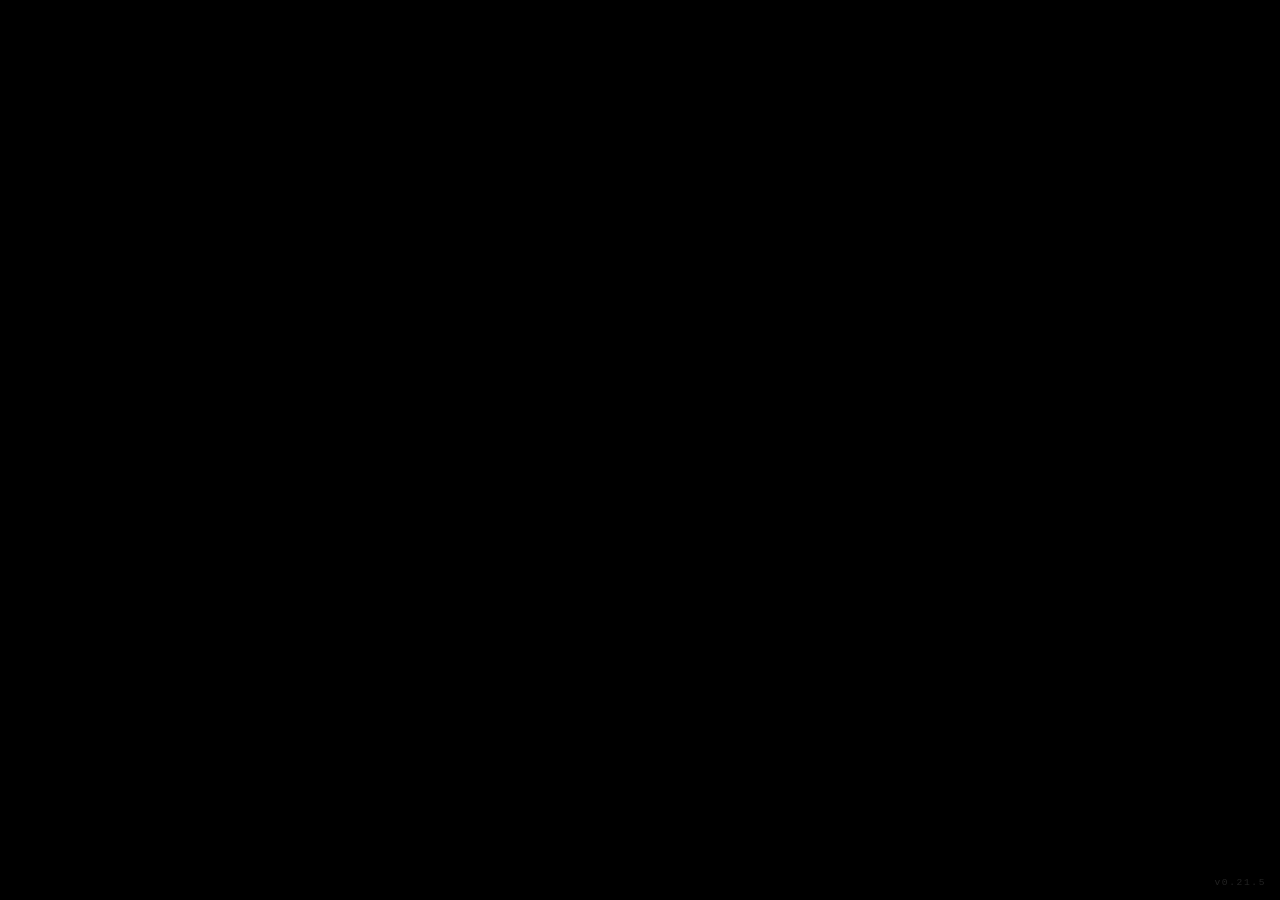
==== console/index.html @ b3916f2d "STREET SOCCER: Markierungen und Rasen einstellbar (v0.21.5) Ein Kaefigplatz hat keinen Strafraum. MA" ====
<!DOCTYPE html>
<html lang="de">
<head>
<meta charset="UTF-8">
<meta name="viewport" content="width=device-width, initial-scale=1">
<title>RETROCON</title>
<link rel="preconnect" href="https://fonts.googleapis.com">
<link rel="preconnect" href="https://fonts.gstatic.com" crossorigin>
<link href="https://fonts.googleapis.com/css2?family=Press+Start+2P&display=swap" rel="stylesheet">
<script>
  // Canvas nutzt Webfonts nur, wenn sie geladen sind — vorab anfordern
  if (document.fonts) document.fonts.load("16px 'Press Start 2P'");
</script>
<link rel="stylesheet" href="style.css?v=0.21.5">
</head>
<body>

<!-- ── Boot (Terminal → RETROCON) ────────────────────── -->
<div class="screen active" id="boot">
  <div id="boot-terminal">
    <div id="boot-press-key">PRESS ANY KEY TO START</div>
    <div id="boot-cursor"></div>
  </div>
</div>

<!-- ── Hauptmenü ─────────────────────────────────────── -->
<div class="screen" id="main-menu">
  <div id="row-top">
    <span class="row-arrow" id="row-arrow-up"></span>
    <span id="row-label-up"></span>
  </div>
  <div id="menu-rows">
    <div id="menu-rows-track">
      <div class="menu-row" id="row-logo">
        <h2 class="slide-title slide-title--logo">RETROCON</h2>
      </div>
      <div class="menu-row" id="row-controller">
        <h2 class="slide-title">CONTROLLER</h2>
        <p class="slide-hint">VERBINDE DEIN SMARTPHONE ALS CONTROLLER</p>
        <div id="qr-row">
          <div class="player-card" id="player-card-1">
            <div class="qr-art"><div id="qr-1"></div></div>
            <div class="meta">
              <div class="label">SPIELER 1</div>
              <div class="status-dot" id="dot-1">WARTE AUF VERBINDUNG</div>
            </div>
          </div>
          <div class="player-card" id="player-card-2">
            <div class="qr-art"><div id="qr-2"></div></div>
            <div class="meta">
              <div class="label">SPIELER 2</div>
              <div class="status-dot" id="dot-2">WARTE AUF VERBINDUNG</div>
            </div>
          </div>
        </div>
      </div>
      <div class="menu-row" id="row-spiele">
        <h2 class="slide-title">SPIELE</h2>
        <div id="carousel">
          <div class="carousel-arrow left"></div>
          <div id="carousel-track"></div>
          <div class="carousel-arrow right"></div>
        </div>
      </div>
      <div class="menu-row" id="row-einstellungen">
        <h2 class="slide-title">EINSTELLUNGEN</h2>
        <div id="settings-carousel" class="settings-carousel">
          <div class="carousel-arrow left"></div>
          <div id="settings-track" class="settings-track"></div>
          <div class="carousel-arrow right"></div>
        </div>
      </div>
      <div class="menu-row">
        <h2 class="slide-title">CREDITS</h2>
        <p class="slide-placeholder">BALD VERFÜGBAR</p>
      </div>
    </div>
  </div>
  <div id="row-bottom">
    <span id="row-label-down"></span>
    <span class="row-arrow" id="row-arrow-down"></span>
  </div>
</div>

<!-- ── Game-View ─────────────────────────────────────── -->
<div id="game-view" style="display:none">
  <canvas id="game-canvas"></canvas>
  <div id="game-toast"></div>

  <div id="ingame-overlay">
    <div id="ig-nav-top">
      <span class="row-arrow" id="ig-nav-arrow"></span>
      <span id="ig-nav-label"></span>
    </div>
    <div id="ig-slides">
      <div id="ig-slides-track">

        <div class="ig-slide" id="ig-slide-menu">
          <div class="ig-item selected" data-idx="0">WEITER</div>
          <div class="ig-item" data-idx="1">SPIEL BEENDEN</div>
          <div class="ig-item" data-idx="2">EINSTELLUNGEN</div>
          <div class="ig-item" data-idx="3">HILFE</div>
        </div>

        <div class="ig-slide" id="ig-slide-settings">
          <h2 class="slide-title" id="ig-settings-title">INGAME EINSTELLUNGEN</h2>
          <div id="ig-settings-carousel" class="settings-carousel">
            <div class="carousel-arrow left"></div>
            <div id="ig-settings-track" class="settings-track"></div>
            <div class="carousel-arrow right"></div>
          </div>
          <p class="slide-hint" id="ig-settings-hint"></p>
        </div>

        <div class="ig-slide" id="ig-slide-help">
          <h2 class="slide-title">STEUERUNG</h2>
          <div id="ig-help"></div>
          <p class="slide-hint">↑ ZURÜCK</p>
        </div>

      </div>
    </div>
  </div>
</div>

<div id="footer">v0.21.5</div>

<script src="https://unpkg.com/peerjs@1.5.4/dist/peerjs.min.js"></script>
<script src="https://cdn.jsdelivr.net/npm/qrcodejs@1.0.0/qrcode.min.js"></script>
<script src="../games/pong/pong.js?v=0.21.5"></script>
<script src="../games/volleyball/volleyball.js?v=0.21.5"></script>
<script src="../games/vacuum/vacuum.js?v=0.21.5"></script>
<script src="../games/catapult/catapult.js?v=0.21.5"></script>
<script src="../games/soccer/soccer.data.js?v=0.21.5"></script>
<script src="../games/soccer/soccer.render.js?v=0.21.5"></script>
<script src="../games/soccer/soccer.js?v=0.21.5"></script>
<script type="module" src="app.js?v=0.21.5"></script>
</body>
</html>
---- console/style.css ----
* { margin: 0; padding: 0; box-sizing: border-box; }
body {
  background: #0a0a0a;
  height: 100dvh;
  font-family: 'Courier New', monospace;
  color: #fff;
  overflow: hidden;
}
body::after {
  content: '';
  position: fixed; inset: 0;
  background: repeating-linear-gradient(0deg, rgba(0,0,0,0) 0, rgba(0,0,0,0) 2px, rgba(0,0,0,0.18) 3px, rgba(0,0,0,0) 4px);
  pointer-events: none;
  z-index: 100;
}
/* Bildröhren-Effekt abschaltbar (EINSTELLUNGEN) */
body.no-scanlines::after { display: none; }

/* ── Einstellungen ─────────────────────────────────────── */
#settings-list {
  display: flex; flex-direction: column; gap: 0.9rem;
  margin: 1.2rem 0 1.4rem;
  min-width: min(26rem, 80vw);
}
/* Einstellungen als Karussell — dieselbe Achse wie bei den Spielen:
   ← → blättert durch die Regler, ↑ ↓ verlässt die Zeile. Eine senkrechte
   Liste stritte sich hier mit der Zeilennavigation. */
.settings-carousel {
  position: relative;
  width: min(900px, 92vw);
  height: clamp(190px, 30vh, 260px);
  display: flex;
  align-items: center;
  /* wie beim Spiele-Karussell: die aktive Karte zentriert menu.js per
     translateX auf Basis von offsetLeft */
  justify-content: flex-start;
  overflow: hidden;
  margin: 1.4rem 0 0.6rem;
}
.settings-track {
  display: flex;
  align-items: center;
  gap: 28px;
  transition: transform 0.35s cubic-bezier(0.3, 0.8, 0.2, 1);
  will-change: transform;
}
.setting {
  flex-shrink: 0;
  width: clamp(200px, 26vw, 270px);
  background: #0a0a0a;
  border: 2px solid #222;
  border-radius: 10px;
  padding: 20px 18px 22px;
  text-align: center;
  opacity: 0.35;
  transform: scale(0.82);
  transition: all 0.3s ease;
  cursor: pointer;
}
.setting.selected {
  opacity: 1;
  transform: scale(1);
  border-color: #4fc3f7;
  box-shadow: 0 0 32px rgba(79,195,247,0.35), inset 0 0 20px rgba(79,195,247,0.05);
}
/* Zugehörigkeit steht auf der Karte — so bleibt sichtbar, was der Konsole
   gehört und was dem Spiel, ohne dass beides in einer Liste verschwimmt */
.setting .bereich {
  font-size: 0.5rem; letter-spacing: 0.3rem; color: #555;
  margin-bottom: 14px;
}
.setting.selected .bereich { color: #4fc3f7; }
.setting .name {
  display: block;
  font-family: 'Press Start 2P', 'Courier New', monospace;
  font-size: 0.72rem; letter-spacing: 0.08rem; color: #999;
  margin-bottom: 18px;
}
.setting.selected .name { color: #fff; }
.setting .wert {
  display: block;
  font-family: 'Press Start 2P', 'Courier New', monospace;
  font-size: 0.95rem; letter-spacing: 0.05rem; color: #666;
}
.setting.selected .wert { color: #4fc3f7; text-shadow: 0 0 16px rgba(79,195,247,0.5); }
.setting.selected .wert::before { content: '‹ '; color: #4fc3f7; }
.setting.selected .wert::after  { content: ' ›'; color: #4fc3f7; }

/* ── Screen-System ─────────────────────────────────────── */
.screen { display: none; height: 100dvh; }
.screen.active { display: flex; }

/* ── Boot ──────────────────────────────────────────────── */
#boot {
  flex-direction: column;
  align-items: flex-start;
  justify-content: flex-start;
  background: #000;
  padding: clamp(20px, 4vw, 48px);
}
#boot-terminal {
  display: flex;
  flex-direction: column;
  gap: 4px;
}
.t-line {
  font-size: clamp(0.6rem, 1.6vw, 0.8rem);
  letter-spacing: 0.05rem;
  color: #4fc3f7;
  opacity: 0;
  transition: opacity 0.1s;
  white-space: pre;
}
.t-line.show { opacity: 1; }
#boot-cursor { display: none; }
@keyframes cblink { 0%,100%{opacity:1} 50%{opacity:0} }

#boot-press-key {
  margin-top: 12px;
  font-size: clamp(0.6rem, 1.6vw, 0.8rem);
  letter-spacing: 0.05rem;
  color: #4fc3f7;
  opacity: 0;
  white-space: pre;
}
#boot-press-key.show {
  opacity: 1;
  animation: pblink 0.9s step-end infinite;
}
@keyframes pblink { 0%,100%{opacity:1} 50%{opacity:0} }

.letter {
  font-family: 'Press Start 2P', 'Courier New', monospace;
  font-size: clamp(1.8rem, 7vw, 4.5rem);
  letter-spacing: 0.05em;
  color: #4fc3f7;
  opacity: 0;
  text-shadow: 0 0 40px rgba(79,195,247,0.9), 0 0 80px rgba(79,195,247,0.4);
}
.letter.pop { animation: appear 0.14s forwards; }
@keyframes appear {
  0%   { opacity: 0; filter: brightness(8) blur(4px); }
  60%  { opacity: 1; filter: brightness(2) blur(0); }
  100% { opacity: 1; filter: brightness(1) blur(0); }
}

/* ── Row-Navigation ────────────────────────────────────── */
#menu-rows {
  flex: 1;
  width: 100%;
  overflow: hidden;
  min-height: 0;
}

#menu-rows-track {
  display: flex;
  flex-direction: column;
  transition: transform 0.35s cubic-bezier(0.3, 0.8, 0.2, 1);
  will-change: transform;
}

.menu-row {
  width: 100%;
  flex-shrink: 0;
  display: flex;
  flex-direction: column;
  align-items: center;
  justify-content: center;
  padding: 0 clamp(24px, 5vw, 64px);
  gap: 20px;
}

#row-logo {
  align-items: center;
  justify-content: center;
}

.slide-title {
  font-family: 'Press Start 2P', 'Courier New', monospace;
  font-size: clamp(1.4rem, 3.5vw, 2.4rem);
  color: #4fc3f7;
  letter-spacing: 0.08rem;
  text-shadow: 0 0 30px rgba(79,195,247,0.7);
}

.slide-title--logo {
  font-size: clamp(2.2rem, 6vw, 4rem);
  letter-spacing: 0.12rem;
  text-shadow: 0 0 40px rgba(79,195,247,0.9), 0 0 80px rgba(79,195,247,0.4);
}

.slide-placeholder {
  font-size: 0.65rem;
  letter-spacing: 0.5rem;
  color: #555;
}

.slide-hint {
  font-size: 0.65rem;
  letter-spacing: 0.25rem;
  color: #888;
  text-align: center;
  line-height: 1.8;
}

#row-top {
  display: flex;
  flex-direction: column;
  align-items: center;
  gap: 6px;
  padding: 18px 0 0;
  min-height: 56px;
  flex-shrink: 0;
  cursor: default;
  user-select: none;
}
#row-top:has(.row-arrow.visible) { cursor: pointer; }

#row-bottom {
  display: flex;
  flex-direction: column;
  align-items: center;
  gap: 6px;
  padding: 0 0 18px;
  min-height: 56px;
  flex-shrink: 0;
  cursor: default;
  user-select: none;
}
#row-bottom:has(.row-arrow.visible) { cursor: pointer; }

#row-label-up,
#row-label-down {
  font-family: 'Press Start 2P', 'Courier New', monospace;
  font-size: 0.6rem;
  letter-spacing: 0.35rem;
  color: #1a2a30;
  transition: color 0.2s;
  min-height: 1em;
}
#row-label-up.visible,
#row-label-down.visible { color: #7ecfea; }

.row-arrow {
  display: inline-block;
  width: 18px;
  height: 18px;
  border-right: 3px solid #111;
  border-top: 3px solid #111;
  border-radius: 3px;
  transition: border-color 0.2s;
  flex-shrink: 0;
}
#row-arrow-up   { transform: rotate(-45deg); margin-top: 4px; }
#row-arrow-down { transform: rotate(135deg); margin-bottom: 4px; }
.row-arrow.visible { border-color: #7ecfea; }

/* ── Controller-Row ────────────────────────────────────── */
#qr-row {
  display: flex;
  gap: 40px;
  align-items: flex-start;
  position: relative;
}
#qr-row::after {
  content: 'VS';
  position: absolute;
  top: 40%; left: 50%;
  transform: translate(-50%, -50%);
  font-size: 0.65rem;
  letter-spacing: 0.3rem;
  color: #1e1e1e;
}

.player-card {
  flex-shrink: 0;
  width: clamp(200px, 28vw, 300px);
  background: #0a0a0a;
  border: 2px solid #222;
  border-radius: 10px;
  display: flex;
  flex-direction: column;
  overflow: hidden;
  transition: border-color 0.3s, box-shadow 0.3s;
}
.player-card.connected {
  border-color: #4caf50;
  box-shadow: 0 0 32px rgba(76,175,80,0.35), inset 0 0 20px rgba(76,175,80,0.05);
}

.qr-art {
  aspect-ratio: 1;
  display: flex;
  align-items: center;
  justify-content: center;
  background: #fff;
  border-bottom: 1px solid #222;
  overflow: hidden;
  padding: 12px;
}
.player-card.connected .qr-art { border-bottom-color: #4caf50; }
.qr-art canvas, .qr-art img { width: 100% !important; height: auto !important; display: block; }

.player-card .meta {
  padding: 12px 16px 14px;
  text-align: center;
}
.player-card .label {
  font-size: 0.7rem;
  letter-spacing: 0.35rem;
  color: #e0e0e0;
  margin-bottom: 8px;
}
.player-card.connected .label { color: #4caf50; }

.status-dot {
  display: flex;
  align-items: center;
  justify-content: center;
  gap: 8px;
  font-size: 0.55rem;
  letter-spacing: 0.15rem;
  color: #777;
}
.status-dot::before {
  content: '';
  width: 6px; height: 6px;
  border-radius: 50%;
  background: #333;
  flex-shrink: 0;
}
.status-dot.connected { color: #4caf50; }
.status-dot.connected::before { background: #4caf50; box-shadow: 0 0 6px #4caf50; }

@keyframes pulse { 0%,100%{opacity:1} 50%{opacity:0.4} }

/* ── Hauptmenü ─────────────────────────────────────────── */
#main-menu {
  flex-direction: column;
  align-items: stretch;
  justify-content: flex-start;
}

/* ── Karussell ─────────────────────────────────────────── */
#carousel {
  position: relative;
  width: min(900px, 92vw);
  height: clamp(260px, 42vh, 400px);
  display: flex;
  align-items: center;
  /* Bewusst kein justify-content: center — die aktive Karte zentriert menu.js
     per translateX auf Basis von offsetLeft. Zentrierte Flex-Ausrichtung würde
     den überbreiten Track zusätzlich um den halben Überhang nach links schieben,
     was in offsetLeft nicht auftaucht: die Karte säße konstant daneben. */
  justify-content: flex-start;
  overflow: hidden;
}

#carousel-track {
  display: flex;
  align-items: center;
  gap: 40px;
  transition: transform 0.35s cubic-bezier(0.3, 0.8, 0.2, 1);
  will-change: transform;
}

.game-card {
  flex-shrink: 0;
  width: clamp(240px, 32vw, 340px);
  background: #0a0a0a;
  border: 2px solid #222;
  border-radius: 10px;
  display: flex;
  flex-direction: column;
  overflow: hidden;
  opacity: 0.5;
  transform: scale(0.82);
  transition: all 0.3s ease;
  cursor: pointer;
}
.game-card.selected {
  opacity: 1;
  transform: scale(1);
  border-color: #4fc3f7;
  box-shadow: 0 0 32px rgba(79,195,247,0.35), inset 0 0 20px rgba(79,195,247,0.05);
}

.game-card .art {
  aspect-ratio: 16 / 10;
  display: flex;
  align-items: center;
  justify-content: center;
  background: #000;
  border-bottom: 1px solid #222;
  overflow: hidden;
}
.game-card.selected .art { border-bottom-color: #4fc3f7; }
.game-card .art svg { width: 100%; height: 100%; display: block; }

.game-card .meta {
  padding: 14px 18px 16px;
  text-align: center;
}
.game-card .title {
  font-family: 'Press Start 2P', 'Courier New', monospace;
  color: #fff;
  font-size: 1.1rem;
  letter-spacing: 0.1rem;
  margin-bottom: 10px;
}
.game-card.selected .title {
  color: #4fc3f7;
  text-shadow: 0 0 16px rgba(79,195,247,0.5);
}
/* Der Zusatz war mit #666 bei 3,4:1 grenzwertig und auf den nicht gewählten
   Karten (Deckkraft 0,35) mit 1,4:1 schlicht unlesbar. Jetzt 8,9:1 bzw. 3,0:1. */
.game-card .tagline {
  color: #9fb0c0;
  font-size: 0.65rem;
  letter-spacing: 0.2rem;
}

.carousel-arrow {
  position: absolute;
  top: 50%;
  width: 18px;
  height: 18px;
  border-right: 3px solid #7ecfea;
  border-top: 3px solid #7ecfea;
  border-radius: 3px;
  pointer-events: none;
  opacity: 0;
  transition: opacity 0.2s;
  filter: drop-shadow(0 0 6px rgba(79,195,247,0.6));
  z-index: 2;
  cursor: pointer;
  user-select: none;
}
.carousel-arrow.left  { left: 16px;  transform: translateY(-50%) rotate(-135deg); }
.carousel-arrow.right { right: 16px; transform: translateY(-50%) rotate(45deg); }
#carousel.has-prev .carousel-arrow.left,
.settings-carousel.has-prev .carousel-arrow.left  { opacity: 0.8; pointer-events: auto; }
#carousel.has-next .carousel-arrow.right,
.settings-carousel.has-next .carousel-arrow.right { opacity: 0.8; pointer-events: auto; }
.carousel-arrow:hover { opacity: 1 !important; }
.carousel-arrow.left  { left: 8px; }
.carousel-arrow.right { right: 8px; }


.room-badge {
  position: fixed;
  top: 16px; right: 20px;
  font-size: 0.65rem;
  letter-spacing: 0.2rem;
  color: #666;
  z-index: 10;
}
.room-badge span { color: #4fc3f7; }

.menu-section {
  color: #777;
  font-size: 0.65rem;
  letter-spacing: 0.4rem;
  align-self: flex-start;
  margin-top: 10px;
}
.menu-section:first-child { margin-top: 0; }

.menu-item {
  background: #111;
  border: 2px solid #333;
  color: #fff;
  font-family: inherit;
  font-size: 1rem;
  letter-spacing: 0.15rem;
  padding: 18px 28px;
  border-radius: 6px;
  cursor: pointer;
  text-align: left;
  width: min(90vw, 380px);
  transition: all 0.1s;
  display: flex;
  justify-content: space-between;
  align-items: center;
}
.menu-item.selected {
  border-color: #4fc3f7;
  background: #0e1a20;
  box-shadow: 0 0 16px rgba(79,195,247,0.3);
}
.menu-item .badge {
  color: #777;
  font-size: 0.7rem;
}

/* ── Einstellungen ─────────────────────────────────────── */
#settings {
  flex-direction: column;
  align-items: center;
  justify-content: center;
  gap: 40px;
  padding: 40px;
}
#settings h2 {
  font-size: 0.8rem;
  letter-spacing: 0.4rem;
  font-weight: normal;
  color: #888;
}

/* ── Game-View ─────────────────────────────────────────── */
#game-view {
  position: fixed; inset: 0;
  background: #000;
}
#game-canvas {
  display: block;
  width: 100%;
  height: 100%;
}

/* ── In-Game-Overlay ───────────────────────────────────── */
#ingame-overlay {
  display: none;
  position: fixed;
  inset: 0;
  /* Fast deckend. Bei 0,82 schien das Spielfeld durch und machte gerade die
     Screens mit Werten unruhig und schlecht lesbar. */
  background: rgba(3, 5, 8, 0.985);
  flex-direction: column;
  z-index: 150;
}
#ingame-overlay.visible { display: flex; }

#ig-nav-top {
  display: flex;
  flex-direction: column;
  align-items: center;
  gap: 6px;
  padding: 18px 0 0;
  min-height: 56px;
  flex-shrink: 0;
  cursor: default;
  user-select: none;
}
#ig-nav-top:has(.row-arrow.visible) { cursor: pointer; }

#ig-nav-label {
  font-family: 'Press Start 2P', 'Courier New', monospace;
  font-size: 0.6rem;
  letter-spacing: 0.35rem;
  color: #1a2a30;
  transition: color 0.2s;
  min-height: 1em;
}
#ig-nav-label.visible { color: #7ecfea; }

#ig-nav-arrow {
  transform: rotate(-45deg);
  margin-top: 4px;
}

#ig-slides {
  flex: 1;
  overflow: hidden;
  min-height: 0;
}

#ig-slides-track {
  display: flex;
  flex-direction: column;
  transition: transform 0.35s cubic-bezier(0.3, 0.8, 0.2, 1);
  will-change: transform;
}

.ig-slide {
  width: 100%;
  flex-shrink: 0;
  display: flex;
  flex-direction: column;
  align-items: center;
  justify-content: center;
  gap: 12px;
}

.ig-item {
  font-family: 'Press Start 2P', 'Courier New', monospace;
  font-size: 0.85rem;
  letter-spacing: 0.2rem;
  color: #888;
  padding: 14px 40px;
  border: 2px solid transparent;
  border-radius: 6px;
  cursor: pointer;
  transition: color 0.15s, border-color 0.15s;
  min-width: 280px;
  text-align: center;
  user-select: none;
}
.ig-item.selected {
  color: #4fc3f7;
  border-color: rgba(79,195,247,0.4);
  background: rgba(79,195,247,0.05);
}
.ig-item:hover { color: #c0e8f8; }

/* Spiel-Einstellungen: nur im laufenden Spiel erreichbar und dort dem Spiel
   zugeordnet — im Konsolenmenü stehen ausschließlich globale Regler. */
/* Im Spiel dasselbe Karussell wie im Konsolenmenü — gleiche Karten, gleiche
   Achse, gleiche Tasten. Nur der Rücken ist deckend, weil der Canvas im
   Pausenmenü sichtbar bleibt und eine durchscheinende Wertliste unruhig wäre. */
#ig-slide-settings {
  display: flex; flex-direction: column; align-items: center; justify-content: center;
}
#ig-settings-carousel { margin: 1.2rem 0 0.6rem; }

/* Hilfe: eine Tabelle statt loser Textblöcke. Was welche Taste tut, gehört
   nebeneinander — sonst muss man drei Spalten im Kopf zusammenführen. */
#ig-help {
  width: min(46rem, 92vw);
  margin: 0.6rem 0 1rem;
  overflow-y: auto;
  max-height: 62vh;
}
.ig-help-abschnitt {
  font-size: 0.55rem; letter-spacing: 0.35rem; color: #4fc3f7;
  margin: 1.2rem 0 0.5rem; padding-bottom: 0.35rem;
  border-bottom: 1px solid #1c2530;
}
.ig-help-abschnitt:first-child { margin-top: 0; }
.ig-help-zeile {
  display: grid;
  grid-template-columns: 9rem 8rem 1fr;
  gap: 0.6rem 1.2rem;
  padding: 0.3rem 0.2rem;
  font-size: 0.62rem; letter-spacing: 0.12rem;
  align-items: baseline;
}
.ig-help-zeile.kopf { color: #445; font-size: 0.5rem; letter-spacing: 0.3rem; }
.ig-help-zeile .taste  { color: #fff; }
.ig-help-zeile .taste2 { color: #7ecfea; }
.ig-help-zeile .was    { color: #8a9bb0; }
@media (max-width: 640px) {
  .ig-help-zeile { grid-template-columns: 1fr 1fr; }
  .ig-help-zeile .was { grid-column: 1 / -1; color: #778; }
}

.ig-help-blocks {
  display: flex;
  gap: clamp(24px, 5vw, 64px);
  align-items: flex-start;
  justify-content: center;
  flex-wrap: wrap;
  margin-top: 28px;
}

.ig-help-block {
  display: flex;
  flex-direction: column;
  align-items: center;
  gap: 12px;
  min-width: 160px;
}

.ig-help-block-title {
  font-family: 'Press Start 2P', 'Courier New', monospace;
  font-size: clamp(0.55rem, 1.4vw, 0.75rem);
  letter-spacing: 0.2rem;
  color: #4fc3f7;
  text-shadow: 0 0 16px rgba(79,195,247,0.4);
}

#game-toast {
  position: fixed;
  bottom: 40px;
  left: 50%;
  transform: translateX(-50%);
  font-family: 'Press Start 2P', 'Courier New', monospace;
  font-size: 0.6rem;
  letter-spacing: 0.35rem;
  color: #4fc3f7;
  background: rgba(0,0,0,0.72);
  border: 1px solid rgba(79,195,247,0.3);
  border-radius: 6px;
  padding: 10px 20px;
  pointer-events: none;
  opacity: 0;
  transition: opacity 0.4s;
  z-index: 200;
  white-space: nowrap;
}
#game-toast.visible { opacity: 1; }

#footer {
  position: fixed; bottom: 12px; right: 14px;
  color: #222; font-size: 0.6rem; letter-spacing: 0.1rem;
  z-index: 101; pointer-events: none;
}
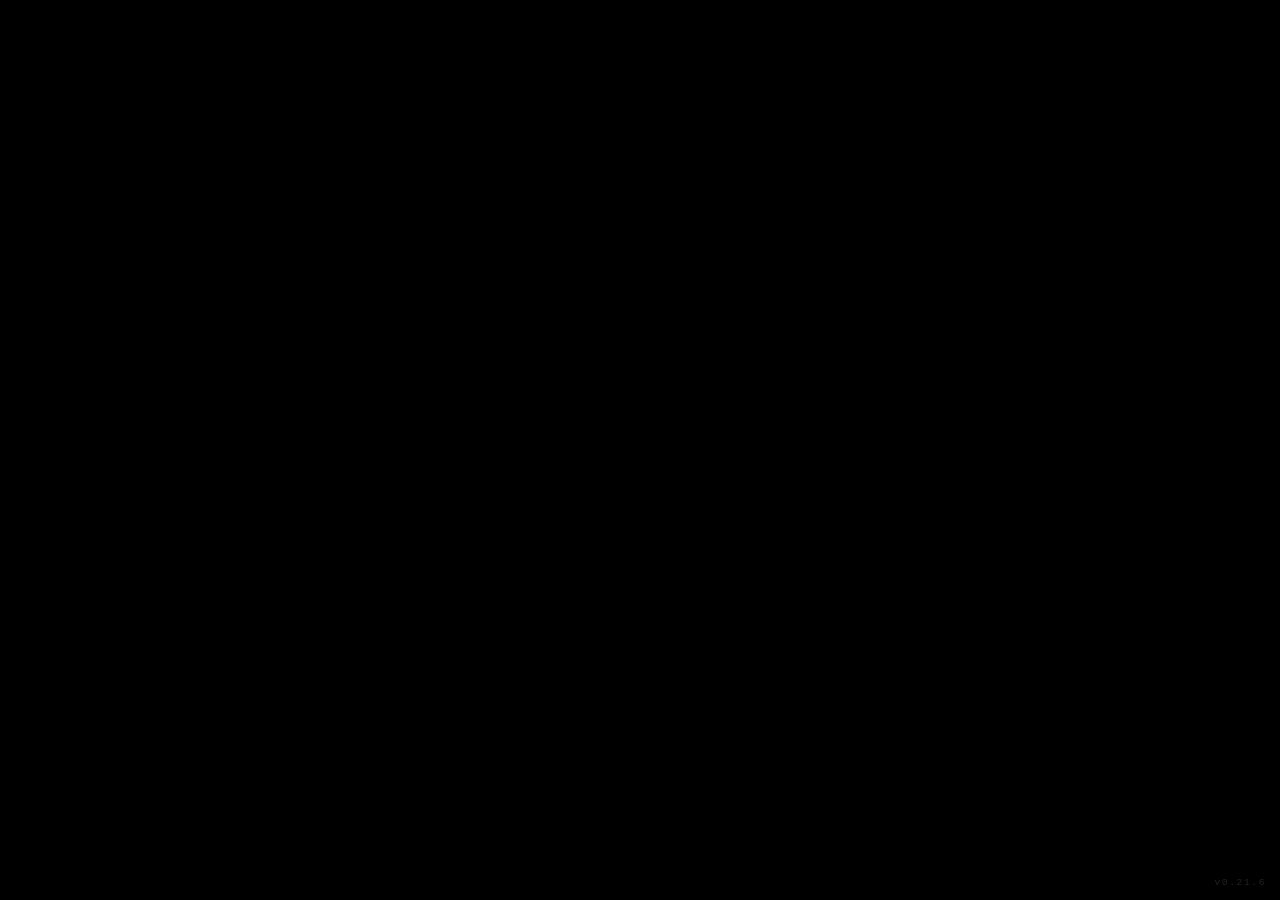
==== commit 00a439f2: "STREET SOCCER: drei Belaege, Farbe und Textur getrennt (v0.21.6) BELAG waehlt die Farbe — RASEN (Vor" ====
--- a/console/index.html
+++ b/console/index.html
@@ -11,7 +11,7 @@
   // Canvas nutzt Webfonts nur, wenn sie geladen sind — vorab anfordern
   if (document.fonts) document.fonts.load("16px 'Press Start 2P'");
 </script>
-<link rel="stylesheet" href="style.css?v=0.21.5">
+<link rel="stylesheet" href="style.css?v=0.21.6">
 </head>
 <body>
 
@@ -123,17 +123,17 @@
   </div>
 </div>
 
-<div id="footer">v0.21.5</div>
+<div id="footer">v0.21.6</div>
 
 <script src="https://unpkg.com/peerjs@1.5.4/dist/peerjs.min.js"></script>
 <script src="https://cdn.jsdelivr.net/npm/qrcodejs@1.0.0/qrcode.min.js"></script>
-<script src="../games/pong/pong.js?v=0.21.5"></script>
-<script src="../games/volleyball/volleyball.js?v=0.21.5"></script>
-<script src="../games/vacuum/vacuum.js?v=0.21.5"></script>
-<script src="../games/catapult/catapult.js?v=0.21.5"></script>
-<script src="../games/soccer/soccer.data.js?v=0.21.5"></script>
-<script src="../games/soccer/soccer.render.js?v=0.21.5"></script>
-<script src="../games/soccer/soccer.js?v=0.21.5"></script>
-<script type="module" src="app.js?v=0.21.5"></script>
+<script src="../games/pong/pong.js?v=0.21.6"></script>
+<script src="../games/volleyball/volleyball.js?v=0.21.6"></script>
+<script src="../games/vacuum/vacuum.js?v=0.21.6"></script>
+<script src="../games/catapult/catapult.js?v=0.21.6"></script>
+<script src="../games/soccer/soccer.data.js?v=0.21.6"></script>
+<script src="../games/soccer/soccer.render.js?v=0.21.6"></script>
+<script src="../games/soccer/soccer.js?v=0.21.6"></script>
+<script type="module" src="app.js?v=0.21.6"></script>
 </body>
 </html>
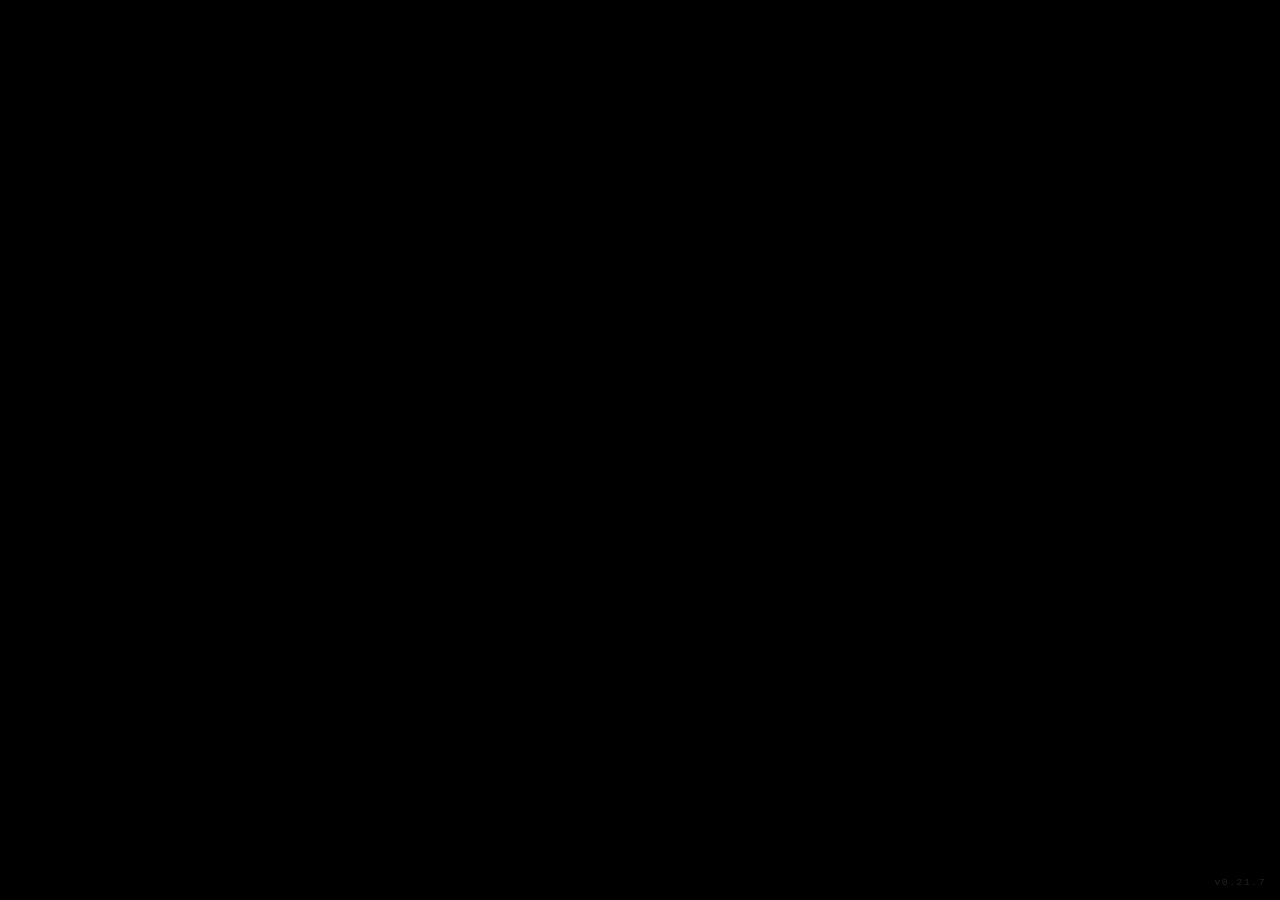
==== commit 9ec9b5d4: "STREET SOCCER: KI ist die Vorgabe, Netz ohne Fuellung (v0.21.7) Nach dem Anpfiff steuert niemand ein" ====
--- a/console/index.html
+++ b/console/index.html
@@ -11,7 +11,7 @@
   // Canvas nutzt Webfonts nur, wenn sie geladen sind — vorab anfordern
   if (document.fonts) document.fonts.load("16px 'Press Start 2P'");
 </script>
-<link rel="stylesheet" href="style.css?v=0.21.6">
+<link rel="stylesheet" href="style.css?v=0.21.7">
 </head>
 <body>
 
@@ -123,17 +123,17 @@
   </div>
 </div>
 
-<div id="footer">v0.21.6</div>
+<div id="footer">v0.21.7</div>
 
 <script src="https://unpkg.com/peerjs@1.5.4/dist/peerjs.min.js"></script>
 <script src="https://cdn.jsdelivr.net/npm/qrcodejs@1.0.0/qrcode.min.js"></script>
-<script src="../games/pong/pong.js?v=0.21.6"></script>
-<script src="../games/volleyball/volleyball.js?v=0.21.6"></script>
-<script src="../games/vacuum/vacuum.js?v=0.21.6"></script>
-<script src="../games/catapult/catapult.js?v=0.21.6"></script>
-<script src="../games/soccer/soccer.data.js?v=0.21.6"></script>
-<script src="../games/soccer/soccer.render.js?v=0.21.6"></script>
-<script src="../games/soccer/soccer.js?v=0.21.6"></script>
-<script type="module" src="app.js?v=0.21.6"></script>
+<script src="../games/pong/pong.js?v=0.21.7"></script>
+<script src="../games/volleyball/volleyball.js?v=0.21.7"></script>
+<script src="../games/vacuum/vacuum.js?v=0.21.7"></script>
+<script src="../games/catapult/catapult.js?v=0.21.7"></script>
+<script src="../games/soccer/soccer.data.js?v=0.21.7"></script>
+<script src="../games/soccer/soccer.render.js?v=0.21.7"></script>
+<script src="../games/soccer/soccer.js?v=0.21.7"></script>
+<script type="module" src="app.js?v=0.21.7"></script>
 </body>
 </html>
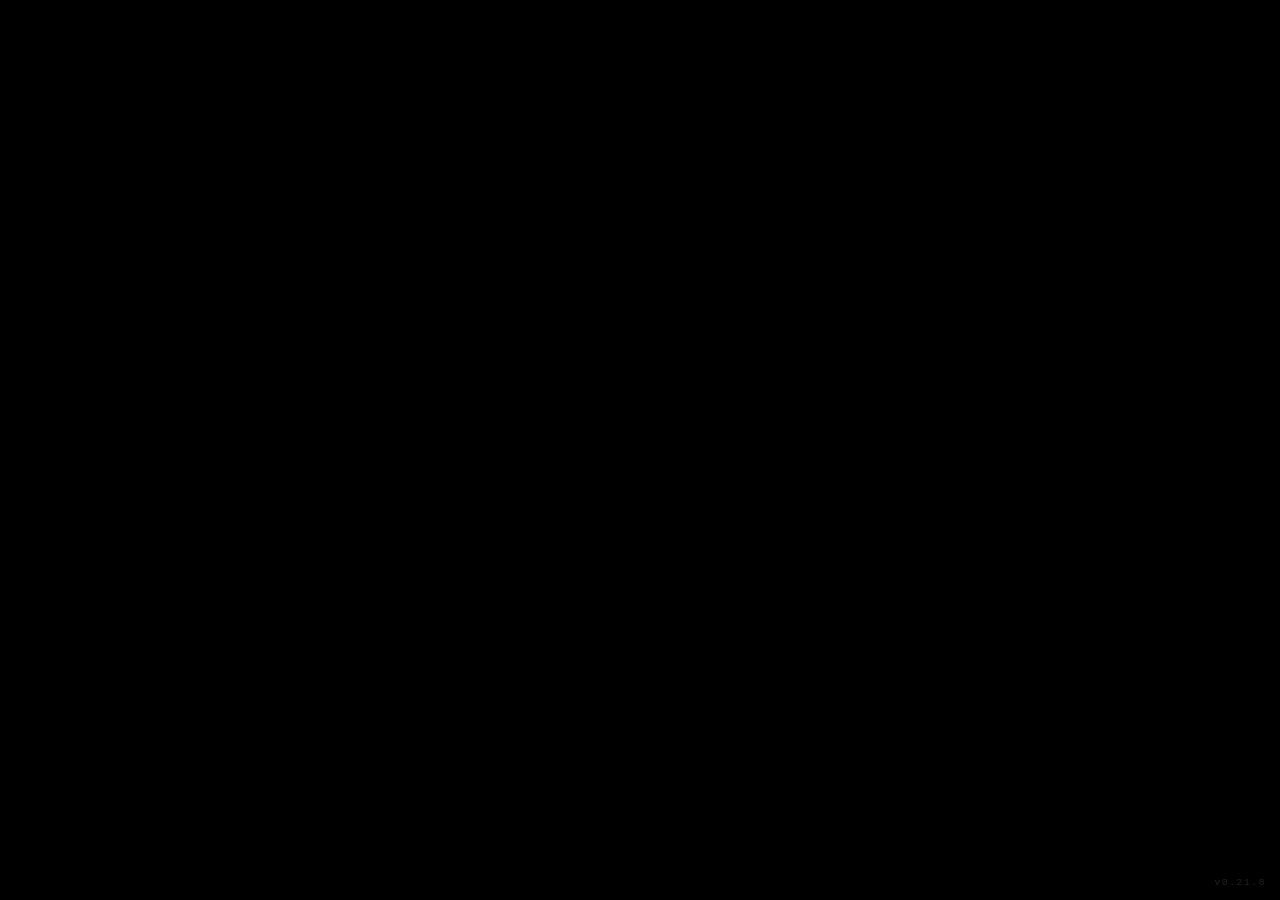
==== commit eb97a15b: "STREET SOCCER: Ball, Abschluss und Torwart (v0.21.8) Der Ball lief Boegen, ohne dass ihn jemand beru" ====
--- a/console/index.html
+++ b/console/index.html
@@ -11,7 +11,7 @@
   // Canvas nutzt Webfonts nur, wenn sie geladen sind — vorab anfordern
   if (document.fonts) document.fonts.load("16px 'Press Start 2P'");
 </script>
-<link rel="stylesheet" href="style.css?v=0.21.7">
+<link rel="stylesheet" href="style.css?v=0.21.8">
 </head>
 <body>
 
@@ -123,17 +123,17 @@
   </div>
 </div>
 
-<div id="footer">v0.21.7</div>
+<div id="footer">v0.21.8</div>
 
 <script src="https://unpkg.com/peerjs@1.5.4/dist/peerjs.min.js"></script>
 <script src="https://cdn.jsdelivr.net/npm/qrcodejs@1.0.0/qrcode.min.js"></script>
-<script src="../games/pong/pong.js?v=0.21.7"></script>
-<script src="../games/volleyball/volleyball.js?v=0.21.7"></script>
-<script src="../games/vacuum/vacuum.js?v=0.21.7"></script>
-<script src="../games/catapult/catapult.js?v=0.21.7"></script>
-<script src="../games/soccer/soccer.data.js?v=0.21.7"></script>
-<script src="../games/soccer/soccer.render.js?v=0.21.7"></script>
-<script src="../games/soccer/soccer.js?v=0.21.7"></script>
-<script type="module" src="app.js?v=0.21.7"></script>
+<script src="../games/pong/pong.js?v=0.21.8"></script>
+<script src="../games/volleyball/volleyball.js?v=0.21.8"></script>
+<script src="../games/vacuum/vacuum.js?v=0.21.8"></script>
+<script src="../games/catapult/catapult.js?v=0.21.8"></script>
+<script src="../games/soccer/soccer.data.js?v=0.21.8"></script>
+<script src="../games/soccer/soccer.render.js?v=0.21.8"></script>
+<script src="../games/soccer/soccer.js?v=0.21.8"></script>
+<script type="module" src="app.js?v=0.21.8"></script>
 </body>
 </html>
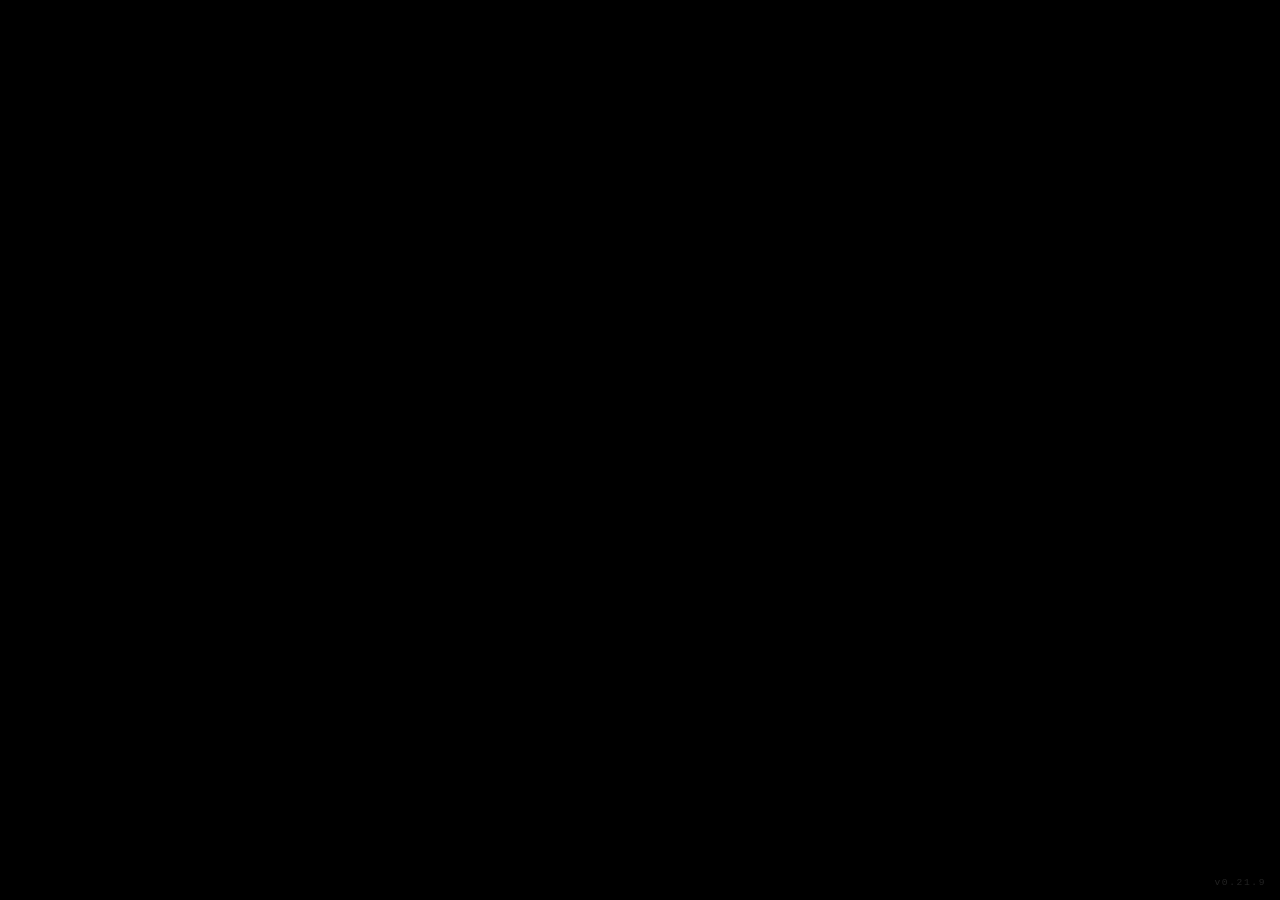
==== commit 70027bec: "STREET SOCCER: Wiederholung, Anpfiff und Torwartring (v0.21.9) Die Wiederholung verformte die Spiele" ====
--- a/console/index.html
+++ b/console/index.html
@@ -11,7 +11,7 @@
   // Canvas nutzt Webfonts nur, wenn sie geladen sind — vorab anfordern
   if (document.fonts) document.fonts.load("16px 'Press Start 2P'");
 </script>
-<link rel="stylesheet" href="style.css?v=0.21.8">
+<link rel="stylesheet" href="style.css?v=0.21.9">
 </head>
 <body>
 
@@ -123,17 +123,17 @@
   </div>
 </div>
 
-<div id="footer">v0.21.8</div>
+<div id="footer">v0.21.9</div>
 
 <script src="https://unpkg.com/peerjs@1.5.4/dist/peerjs.min.js"></script>
 <script src="https://cdn.jsdelivr.net/npm/qrcodejs@1.0.0/qrcode.min.js"></script>
-<script src="../games/pong/pong.js?v=0.21.8"></script>
-<script src="../games/volleyball/volleyball.js?v=0.21.8"></script>
-<script src="../games/vacuum/vacuum.js?v=0.21.8"></script>
-<script src="../games/catapult/catapult.js?v=0.21.8"></script>
-<script src="../games/soccer/soccer.data.js?v=0.21.8"></script>
-<script src="../games/soccer/soccer.render.js?v=0.21.8"></script>
-<script src="../games/soccer/soccer.js?v=0.21.8"></script>
-<script type="module" src="app.js?v=0.21.8"></script>
+<script src="../games/pong/pong.js?v=0.21.9"></script>
+<script src="../games/volleyball/volleyball.js?v=0.21.9"></script>
+<script src="../games/vacuum/vacuum.js?v=0.21.9"></script>
+<script src="../games/catapult/catapult.js?v=0.21.9"></script>
+<script src="../games/soccer/soccer.data.js?v=0.21.9"></script>
+<script src="../games/soccer/soccer.render.js?v=0.21.9"></script>
+<script src="../games/soccer/soccer.js?v=0.21.9"></script>
+<script type="module" src="app.js?v=0.21.9"></script>
 </body>
 </html>
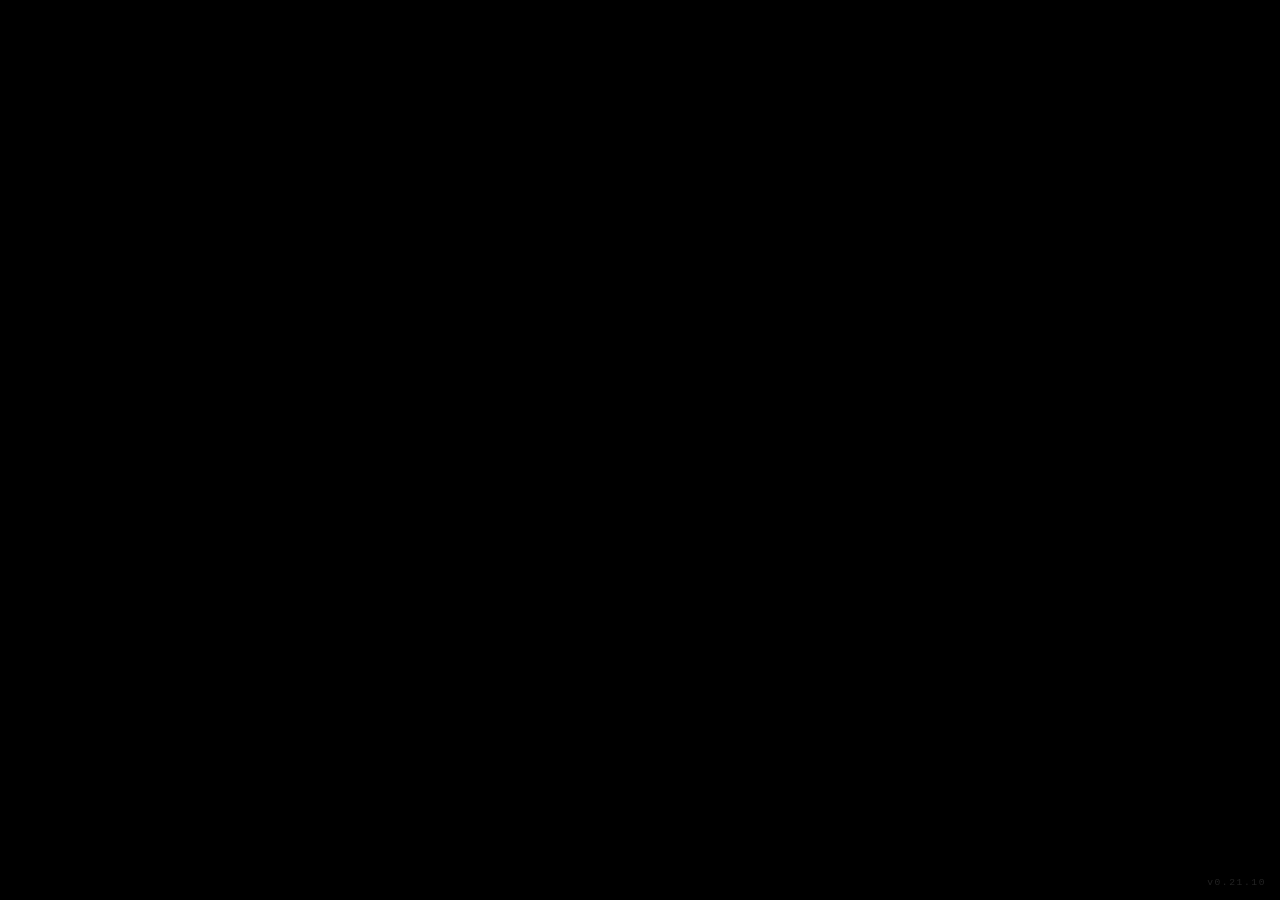
==== commit 180407a3: "STREET SOCCER: Abschluss, Rueckpass, Torwart, Anstossbild (v0.21.10) Die KI schliesst vor dem Tor sc" ====
--- a/console/index.html
+++ b/console/index.html
@@ -11,7 +11,7 @@
   // Canvas nutzt Webfonts nur, wenn sie geladen sind — vorab anfordern
   if (document.fonts) document.fonts.load("16px 'Press Start 2P'");
 </script>
-<link rel="stylesheet" href="style.css?v=0.21.9">
+<link rel="stylesheet" href="style.css?v=0.21.10">
 </head>
 <body>
 
@@ -123,17 +123,17 @@
   </div>
 </div>
 
-<div id="footer">v0.21.9</div>
+<div id="footer">v0.21.10</div>
 
 <script src="https://unpkg.com/peerjs@1.5.4/dist/peerjs.min.js"></script>
 <script src="https://cdn.jsdelivr.net/npm/qrcodejs@1.0.0/qrcode.min.js"></script>
-<script src="../games/pong/pong.js?v=0.21.9"></script>
-<script src="../games/volleyball/volleyball.js?v=0.21.9"></script>
-<script src="../games/vacuum/vacuum.js?v=0.21.9"></script>
-<script src="../games/catapult/catapult.js?v=0.21.9"></script>
-<script src="../games/soccer/soccer.data.js?v=0.21.9"></script>
-<script src="../games/soccer/soccer.render.js?v=0.21.9"></script>
-<script src="../games/soccer/soccer.js?v=0.21.9"></script>
-<script type="module" src="app.js?v=0.21.9"></script>
+<script src="../games/pong/pong.js?v=0.21.10"></script>
+<script src="../games/volleyball/volleyball.js?v=0.21.10"></script>
+<script src="../games/vacuum/vacuum.js?v=0.21.10"></script>
+<script src="../games/catapult/catapult.js?v=0.21.10"></script>
+<script src="../games/soccer/soccer.data.js?v=0.21.10"></script>
+<script src="../games/soccer/soccer.render.js?v=0.21.10"></script>
+<script src="../games/soccer/soccer.js?v=0.21.10"></script>
+<script type="module" src="app.js?v=0.21.10"></script>
 </body>
 </html>
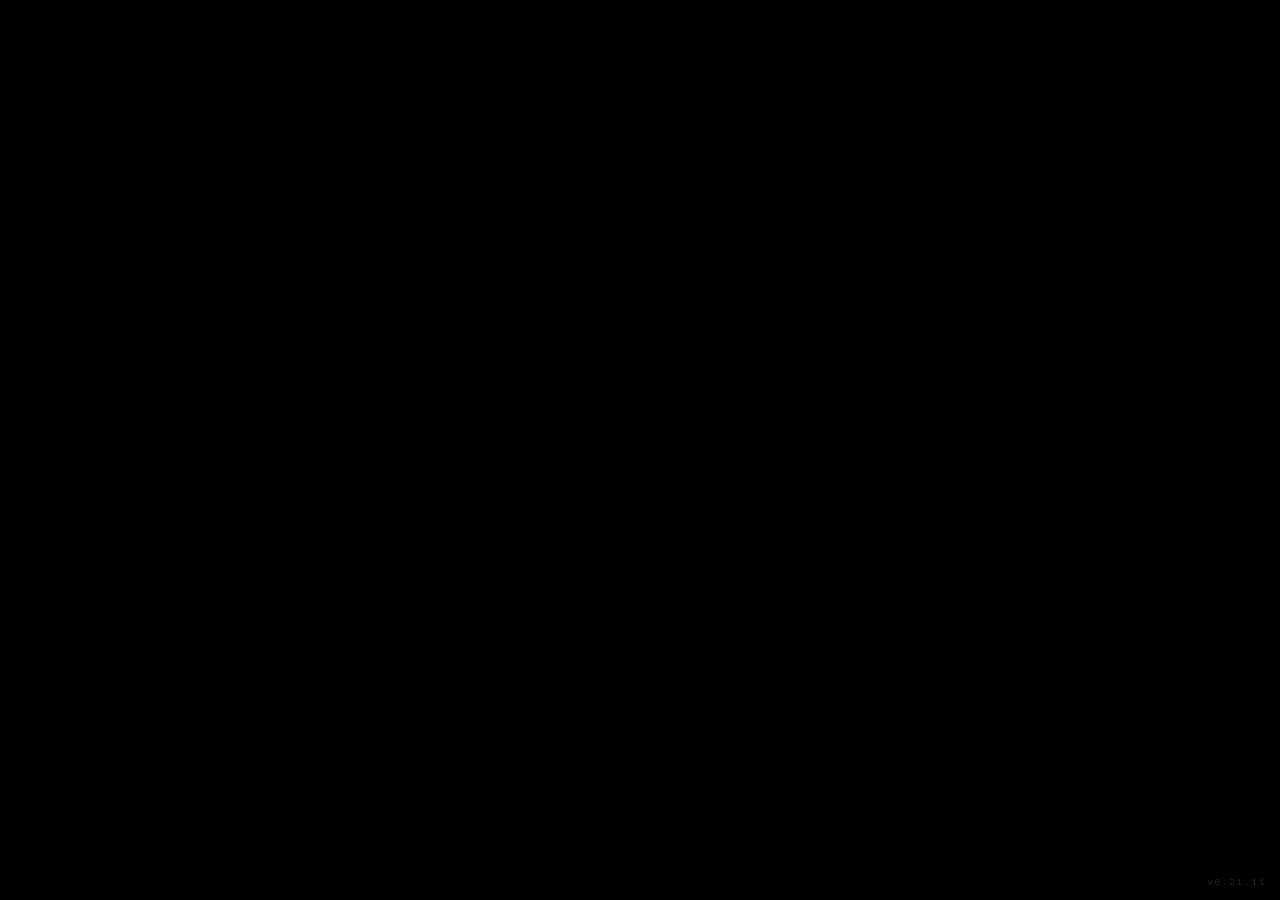
==== commit 87a1ba04: "Konsole: Vollbild-Knopf im Spiel (v0.21.11) Unten rechts ueber der Versionszeile, mit den vier Ecken" ====
--- a/console/index.html
+++ b/console/index.html
@@ -11,7 +11,7 @@
   // Canvas nutzt Webfonts nur, wenn sie geladen sind — vorab anfordern
   if (document.fonts) document.fonts.load("16px 'Press Start 2P'");
 </script>
-<link rel="stylesheet" href="style.css?v=0.21.10">
+<link rel="stylesheet" href="style.css?v=0.21.11">
 </head>
 <body>
 
@@ -123,17 +123,27 @@
   </div>
 </div>
 
-<div id="footer">v0.21.10</div>
+<!-- Vollbild-Knopf. Er liegt im Spiel unten rechts ueber der Versionszeile
+     und zeigt sich nur, wenn die Maus bewegt wird. Die vier Ecken zeigen nach
+     aussen (Vollbild an) beziehungsweise nach innen (Vollbild aus). -->
+<button id="vollbild-knopf" type="button" aria-label="Vollbild umschalten" title="Vollbild">
+  <svg viewBox="0 0 24 24" aria-hidden="true">
+    <path class="raus" d="M3 9V3h6M21 9V3h-6M3 15v6h6M21 15v6h-6"/>
+    <path class="rein" d="M9 3v6H3M15 3v6h6M9 21v-6H3M15 21v-6h6"/>
+  </svg>
+</button>
+
+<div id="footer">v0.21.11</div>
 
 <script src="https://unpkg.com/peerjs@1.5.4/dist/peerjs.min.js"></script>
 <script src="https://cdn.jsdelivr.net/npm/qrcodejs@1.0.0/qrcode.min.js"></script>
-<script src="../games/pong/pong.js?v=0.21.10"></script>
-<script src="../games/volleyball/volleyball.js?v=0.21.10"></script>
-<script src="../games/vacuum/vacuum.js?v=0.21.10"></script>
-<script src="../games/catapult/catapult.js?v=0.21.10"></script>
-<script src="../games/soccer/soccer.data.js?v=0.21.10"></script>
-<script src="../games/soccer/soccer.render.js?v=0.21.10"></script>
-<script src="../games/soccer/soccer.js?v=0.21.10"></script>
-<script type="module" src="app.js?v=0.21.10"></script>
+<script src="../games/pong/pong.js?v=0.21.11"></script>
+<script src="../games/volleyball/volleyball.js?v=0.21.11"></script>
+<script src="../games/vacuum/vacuum.js?v=0.21.11"></script>
+<script src="../games/catapult/catapult.js?v=0.21.11"></script>
+<script src="../games/soccer/soccer.data.js?v=0.21.11"></script>
+<script src="../games/soccer/soccer.render.js?v=0.21.11"></script>
+<script src="../games/soccer/soccer.js?v=0.21.11"></script>
+<script type="module" src="app.js?v=0.21.11"></script>
 </body>
 </html>
--- a/console/style.css
+++ b/console/style.css
@@ -691,6 +691,30 @@
 }
 #game-toast.visible { opacity: 1; }
 
+/* Vollbild-Knopf: unauffaellig, aber greifbar. Er ist standardmaessig
+   unsichtbar UND nicht anklickbar — sonst faengt er Klicks ab, die dem Spiel
+   gelten. Sichtbar wird er nur, solange die Maus sich bewegt. */
+#vollbild-knopf {
+  position: fixed; bottom: 34px; right: 12px;
+  width: 34px; height: 34px; padding: 6px;
+  background: rgba(10, 14, 20, 0.55);
+  border: 1px solid rgba(255, 255, 255, 0.18);
+  border-radius: 6px;
+  color: #9fb8ab;
+  cursor: pointer;
+  z-index: 102;
+  opacity: 0; pointer-events: none;
+  transition: opacity 0.35s ease;
+}
+#vollbild-knopf.sichtbar { opacity: 0.55; pointer-events: auto; }
+#vollbild-knopf.sichtbar:hover { opacity: 1; color: #fff; }
+#vollbild-knopf svg { width: 100%; height: 100%; display: block; }
+#vollbild-knopf svg path { fill: none; stroke: currentColor; stroke-width: 2.2; }
+/* Im Vollbild zeigen die Ecken nach innen — das ist der Weg zurueck. */
+#vollbild-knopf .rein,
+#vollbild-knopf.im-vollbild .raus { display: none; }
+#vollbild-knopf.im-vollbild .rein { display: block; }
+
 #footer {
   position: fixed; bottom: 12px; right: 14px;
   color: #222; font-size: 0.6rem; letter-spacing: 0.1rem;
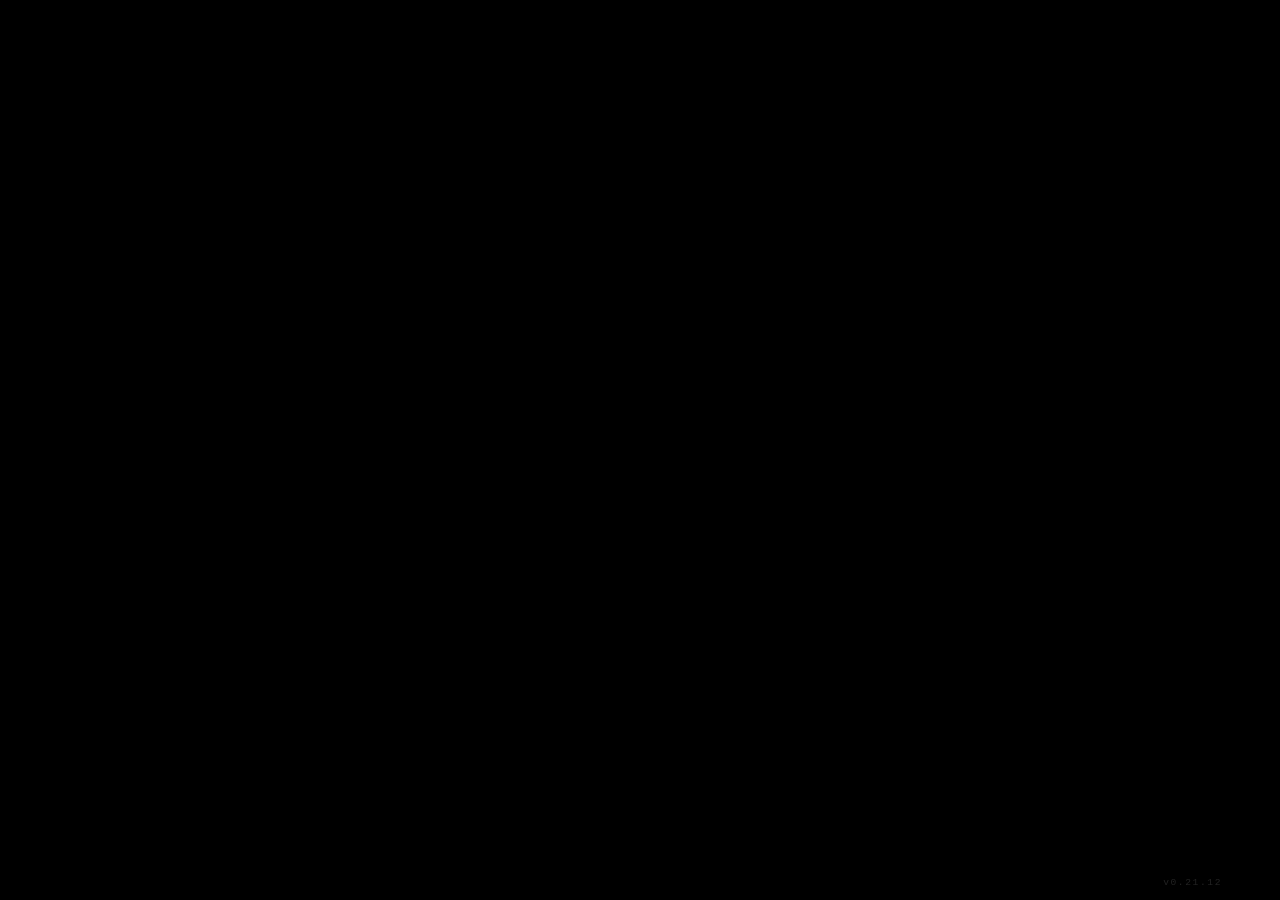
==== commit b99a87d1: "Wiederholung bis ins Netz, Vollbild-Knopf ueberall (v0.21.12) Die Wiederholung endete auf der Torlin" ====
--- a/console/index.html
+++ b/console/index.html
@@ -11,7 +11,7 @@
   // Canvas nutzt Webfonts nur, wenn sie geladen sind — vorab anfordern
   if (document.fonts) document.fonts.load("16px 'Press Start 2P'");
 </script>
-<link rel="stylesheet" href="style.css?v=0.21.11">
+<link rel="stylesheet" href="style.css?v=0.21.12">
 </head>
 <body>
 
@@ -133,17 +133,17 @@
   </svg>
 </button>
 
-<div id="footer">v0.21.11</div>
+<div id="footer">v0.21.12</div>
 
 <script src="https://unpkg.com/peerjs@1.5.4/dist/peerjs.min.js"></script>
 <script src="https://cdn.jsdelivr.net/npm/qrcodejs@1.0.0/qrcode.min.js"></script>
-<script src="../games/pong/pong.js?v=0.21.11"></script>
-<script src="../games/volleyball/volleyball.js?v=0.21.11"></script>
-<script src="../games/vacuum/vacuum.js?v=0.21.11"></script>
-<script src="../games/catapult/catapult.js?v=0.21.11"></script>
-<script src="../games/soccer/soccer.data.js?v=0.21.11"></script>
-<script src="../games/soccer/soccer.render.js?v=0.21.11"></script>
-<script src="../games/soccer/soccer.js?v=0.21.11"></script>
-<script type="module" src="app.js?v=0.21.11"></script>
+<script src="../games/pong/pong.js?v=0.21.12"></script>
+<script src="../games/volleyball/volleyball.js?v=0.21.12"></script>
+<script src="../games/vacuum/vacuum.js?v=0.21.12"></script>
+<script src="../games/catapult/catapult.js?v=0.21.12"></script>
+<script src="../games/soccer/soccer.data.js?v=0.21.12"></script>
+<script src="../games/soccer/soccer.render.js?v=0.21.12"></script>
+<script src="../games/soccer/soccer.js?v=0.21.12"></script>
+<script type="module" src="app.js?v=0.21.12"></script>
 </body>
 </html>
--- a/console/style.css
+++ b/console/style.css
@@ -695,7 +695,7 @@
    unsichtbar UND nicht anklickbar — sonst faengt er Klicks ab, die dem Spiel
    gelten. Sichtbar wird er nur, solange die Maus sich bewegt. */
 #vollbild-knopf {
-  position: fixed; bottom: 34px; right: 12px;
+  position: fixed; bottom: 10px; right: 10px;
   width: 34px; height: 34px; padding: 6px;
   background: rgba(10, 14, 20, 0.55);
   border: 1px solid rgba(255, 255, 255, 0.18);
@@ -716,7 +716,8 @@
 #vollbild-knopf.im-vollbild .rein { display: block; }
 
 #footer {
-  position: fixed; bottom: 12px; right: 14px;
+  /* Nach links geruecht: In der Ecke sitzt jetzt der Vollbild-Knopf. */
+  position: fixed; bottom: 12px; right: 58px;
   color: #222; font-size: 0.6rem; letter-spacing: 0.1rem;
   z-index: 101; pointer-events: none;
 }
